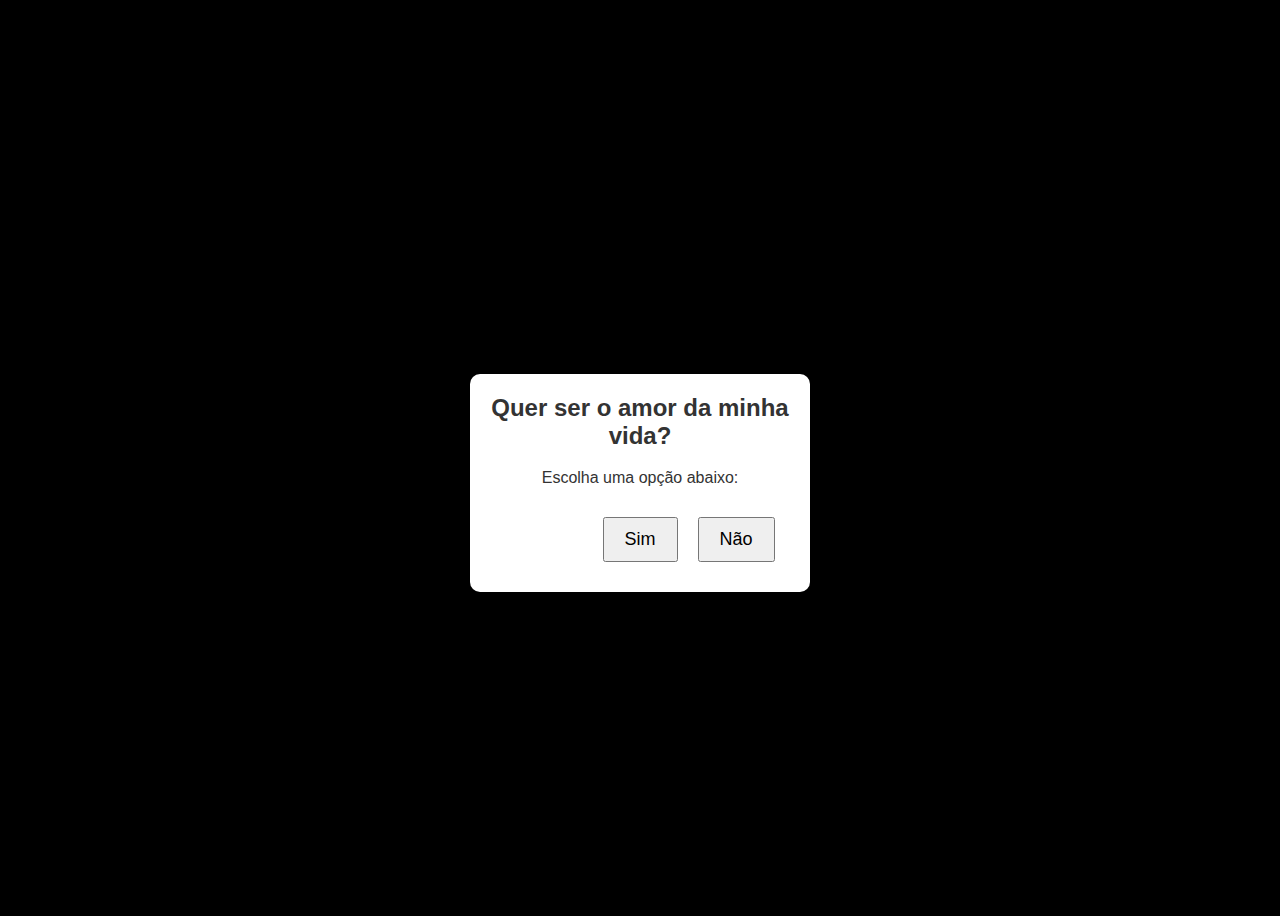
==== index.html @ e8e9f0e7 "Add files via upload" ====
<!DOCTYPE html>
<html lang="pt-BR">
<head>
    <meta charset="UTF-8">
    <meta name="viewport" content="width=device-width, initial-scale=1.0">
    <title>Página de Decisão</title>
    <link rel="stylesheet" href="styles.css">
</head>
<body>
    <div class="card">
        <h2>Quer ser o amor da minha vida?</h2>
        <p>Escolha uma opção abaixo:</p>
        <div class="button-container">
            <button id="sim">Sim</button>
            <button id="nao">Não</button>
        </div>
    </div>

    <script src="app.js"></script>
</body>
</html>
---- styles.css ----
body {
    display: flex;
    justify-content: center;
    align-items: center;
    height: 100vh;
    background-color: #000000; /* Cor de fundo da página */
    font-family: Arial, sans-serif;
}

.card {
    background-color: #fff; /* Cor de fundo do card */
    color: #333; /* Cor do texto dentro do card */
    padding: 20px;
    border-radius: 10px;
    box-shadow: 0 0 10px rgba(0, 0, 0, 0.1);
    text-align: center;
    width: 300px; /* Ajuste conforme necessário */
    margin-top: 50px; /* Espaçamento acima do card */
}

.card h2 {
    margin-top: 0;
}

.button-container {
    margin-top: 20px;
    text-align: center;
}

button {
    padding: 10px 20px;
    font-size: 18px;
    margin: 10px;
    cursor: pointer;
    transition: 0.3s;
}

#nao {
    position: absolute;
}
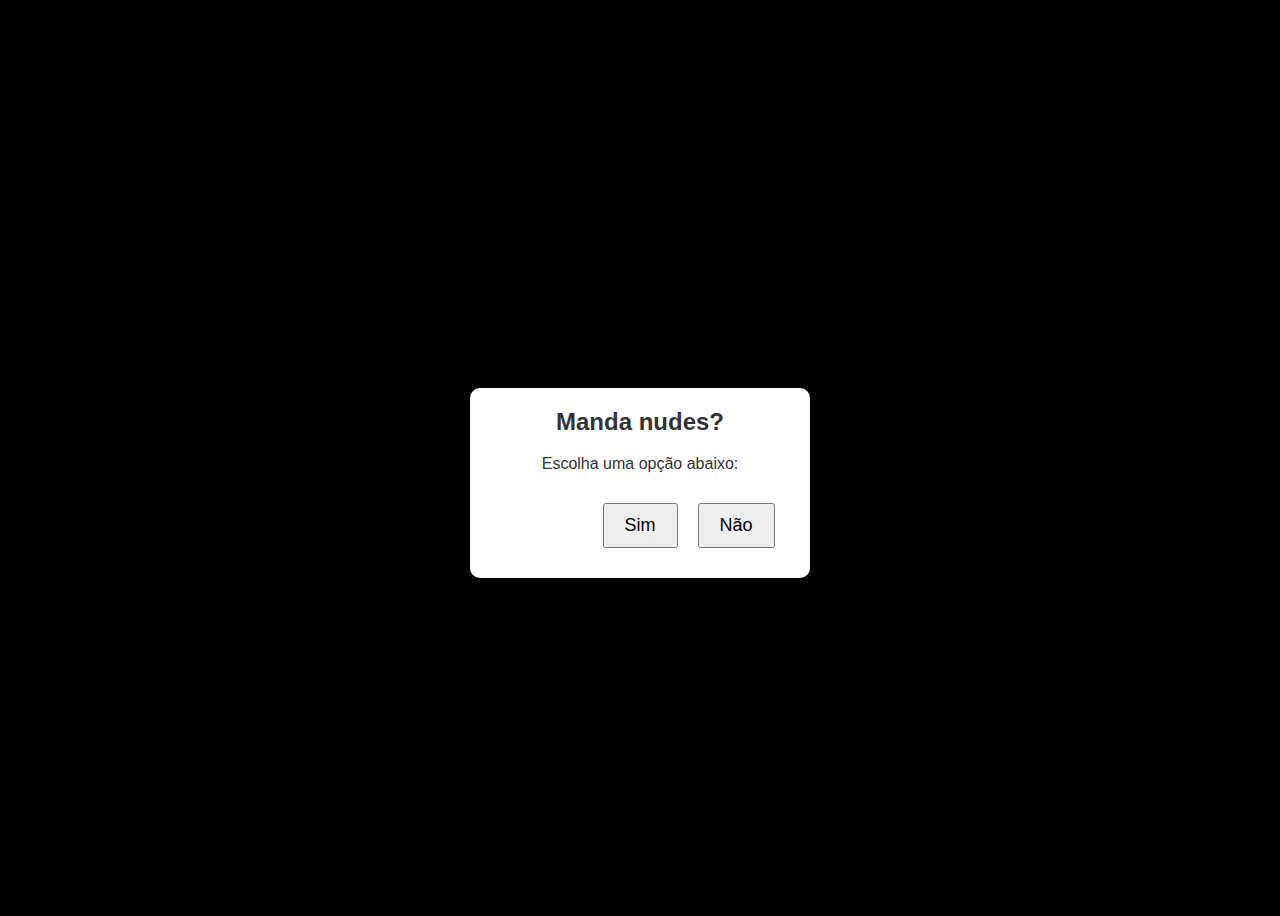
==== commit 78abe187: "index.html" ====
--- a/index.html
+++ b/index.html
@@ -8,7 +8,7 @@
 </head>
 <body>
     <div class="card">
-        <h2>Quer ser o amor da minha vida?</h2>
+        <h2>Manda nudes?</h2>
         <p>Escolha uma opção abaixo:</p>
         <div class="button-container">
             <button id="sim">Sim</button>
